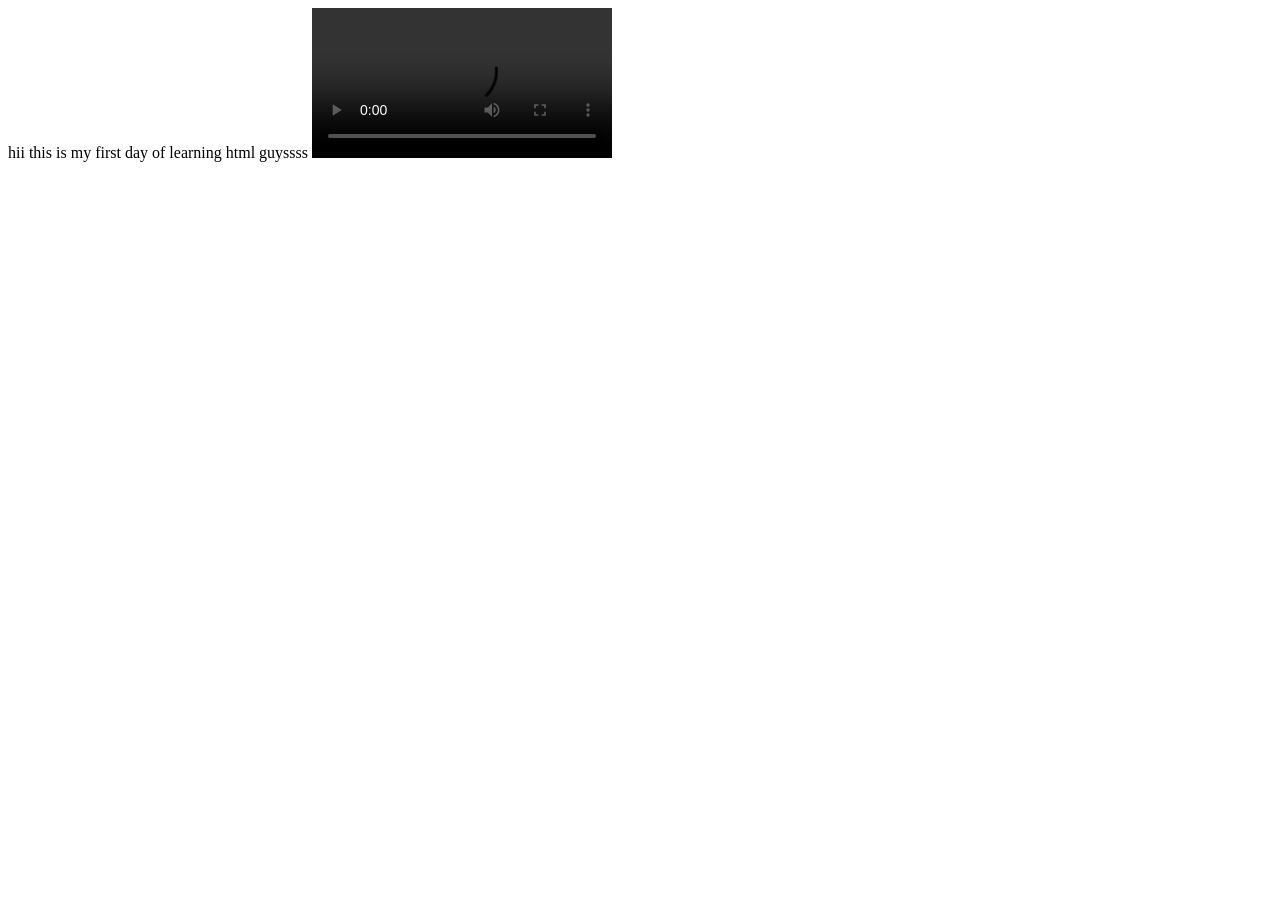
==== day1/index.html @ 9b970adc "first commit" ====
<!DOCTYPE html>
<html lang="en">
<head>
    <meta charset="UTF-8">
    <meta name="viewport" content="width=device-width, initial-scale=1.0">
    <title>Document</title>
</head>
<body>
    hii this is my first day of learning html guyssss
     
    <video src="video1.mp4" controls></video>
</body>
</html>
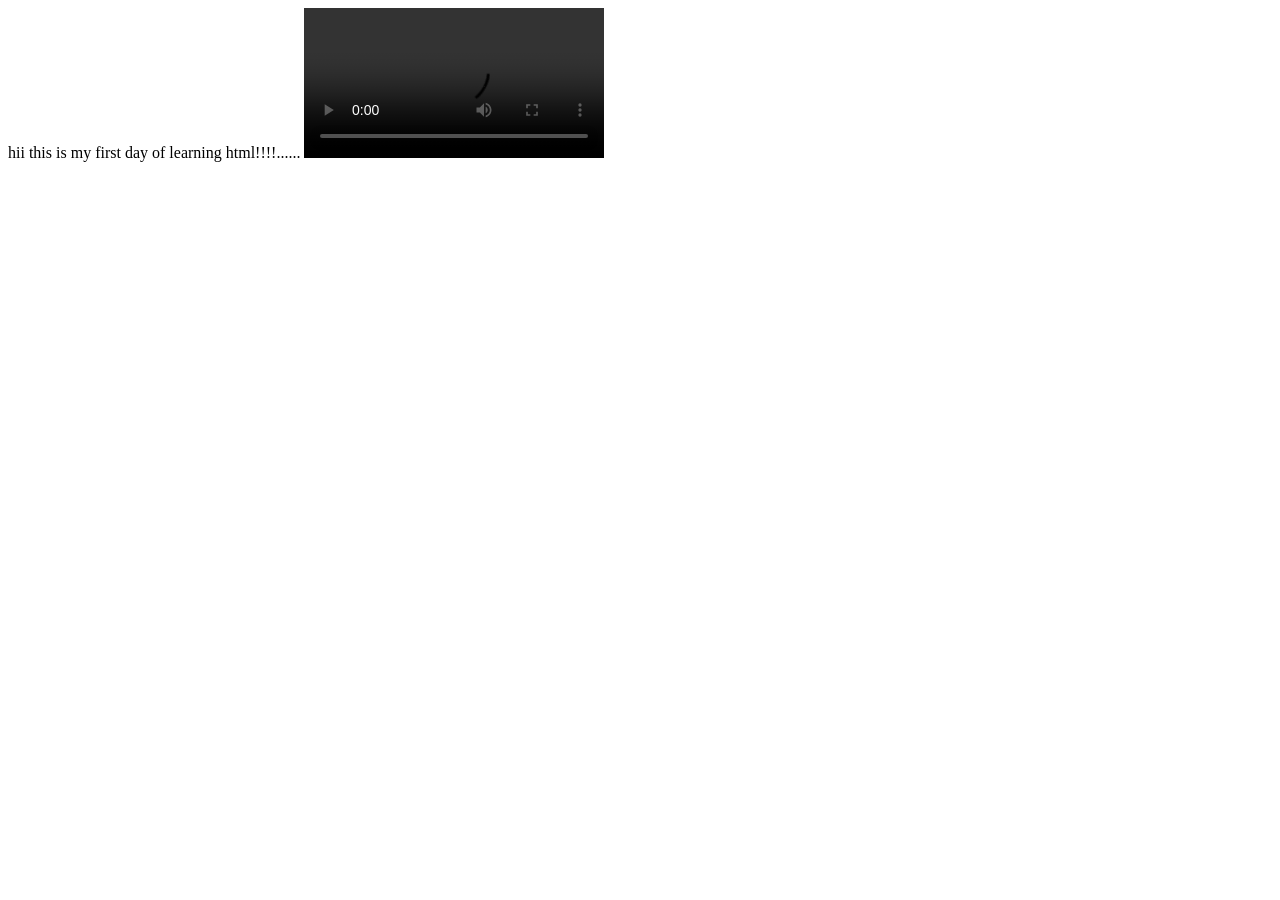
==== commit c5ee5de1: "updated code" ====
--- a/day1/index.html
+++ b/day1/index.html
@@ -6,8 +6,8 @@
     <title>Document</title>
 </head>
 <body>
-    hii this is my first day of learning html guyssss
-     
+    hii this is my first day of learning html!!!!......
+
     <video src="video1.mp4" controls></video>
 </body>
 </html>
